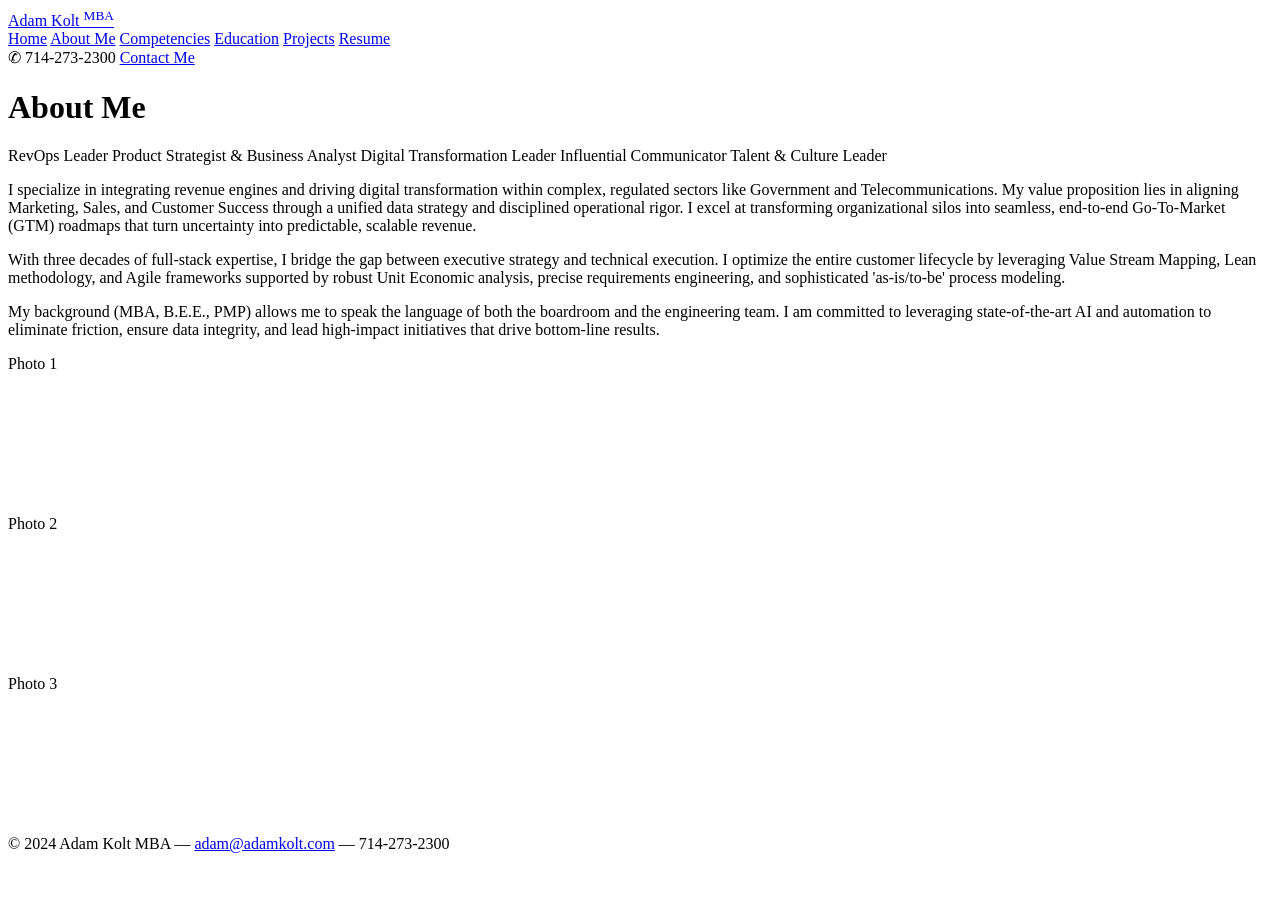
==== about.html @ cce69622 "Replace resume.html with PDF resume Nav links across all pages now open the PDF directly in the brow" ====
<!DOCTYPE html>
<html lang="en">
<head>
  <meta charset="UTF-8">
  <meta name="viewport" content="width=device-width, initial-scale=1.0">
  <title>About Me – Adam Kolt MBA</title>
  <link href="https://fonts.googleapis.com/css2?family=Playfair+Display:wght@700&family=DM+Sans:wght@300;400;500;600&display=swap" rel="stylesheet">
  <link rel="stylesheet" href="css/style.css">
</head>
<body>

  <header class="site-header">
    <div class="header-inner">
      <a href="index.html" class="header-logo">Adam Kolt <sup>MBA</sup></a>
      <nav class="site-nav">
        <a href="index.html">Home</a>
        <a href="about.html" class="active">About Me</a>
        <a href="competencies.html">Competencies</a>
        <a href="education.html">Education</a>
        <a href="projects/digital-transformation.html">Projects</a>
        <a href="Adam kolt Resume - Senior Business Analyst.pdf" target="_blank">Resume</a>
      </nav>
      <div class="header-actions">
        <span class="header-phone">&#9990; 714-273-2300</span>
        <a href="mailto:adam@adamkolt.com" class="btn-contact">Contact Me</a>
      </div>
    </div>
  </header>

  <div class="page">
    <div class="content">

      <h1 class="page-title">About Me</h1>

      <div class="tag-row">
        <span class="tag-pill">RevOps Leader</span>
        <span class="tag-pill">Product Strategist &amp; Business Analyst</span>
        <span class="tag-pill">Digital Transformation Leader</span>
        <span class="tag-pill">Influential Communicator</span>
        <span class="tag-pill">Talent &amp; Culture Leader</span>
      </div>

      <p class="bio-text">
        I specialize in integrating revenue engines and driving digital transformation within complex, regulated sectors like Government and Telecommunications. My value proposition lies in aligning Marketing, Sales, and Customer Success through a unified data strategy and disciplined operational rigor. I excel at transforming organizational silos into seamless, end-to-end Go-To-Market (GTM) roadmaps that turn uncertainty into predictable, scalable revenue.
      </p>

      <p class="bio-text">
        With three decades of full-stack expertise, I bridge the gap between executive strategy and technical execution. I optimize the entire customer lifecycle by leveraging Value Stream Mapping, Lean methodology, and Agile frameworks supported by robust Unit Economic analysis, precise requirements engineering, and sophisticated 'as-is/to-be' process modeling.
      </p>

      <p class="bio-text">
        My background (MBA, B.E.E., PMP) allows me to speak the language of both the boardroom and the engineering team. I am committed to leveraging state-of-the-art AI and automation to eliminate friction, ensure data integrity, and lead high-impact initiatives that drive bottom-line results.
      </p>

      <!-- PHOTO STRIP -->
      <div class="photo-strip">
        <div class="img-placeholder" style="height:160px; border-radius:8px;">Photo 1</div>
        <div class="img-placeholder" style="height:160px; border-radius:8px;">Photo 2</div>
        <div class="img-placeholder" style="height:160px; border-radius:8px;">Photo 3</div>
      </div>

    </div>
  </div>

  <footer class="site-footer">
    &copy; 2024 Adam Kolt MBA &mdash; <a href="mailto:adam@adamkolt.com">adam@adamkolt.com</a> &mdash; 714-273-2300
  </footer>

</body>
</html>
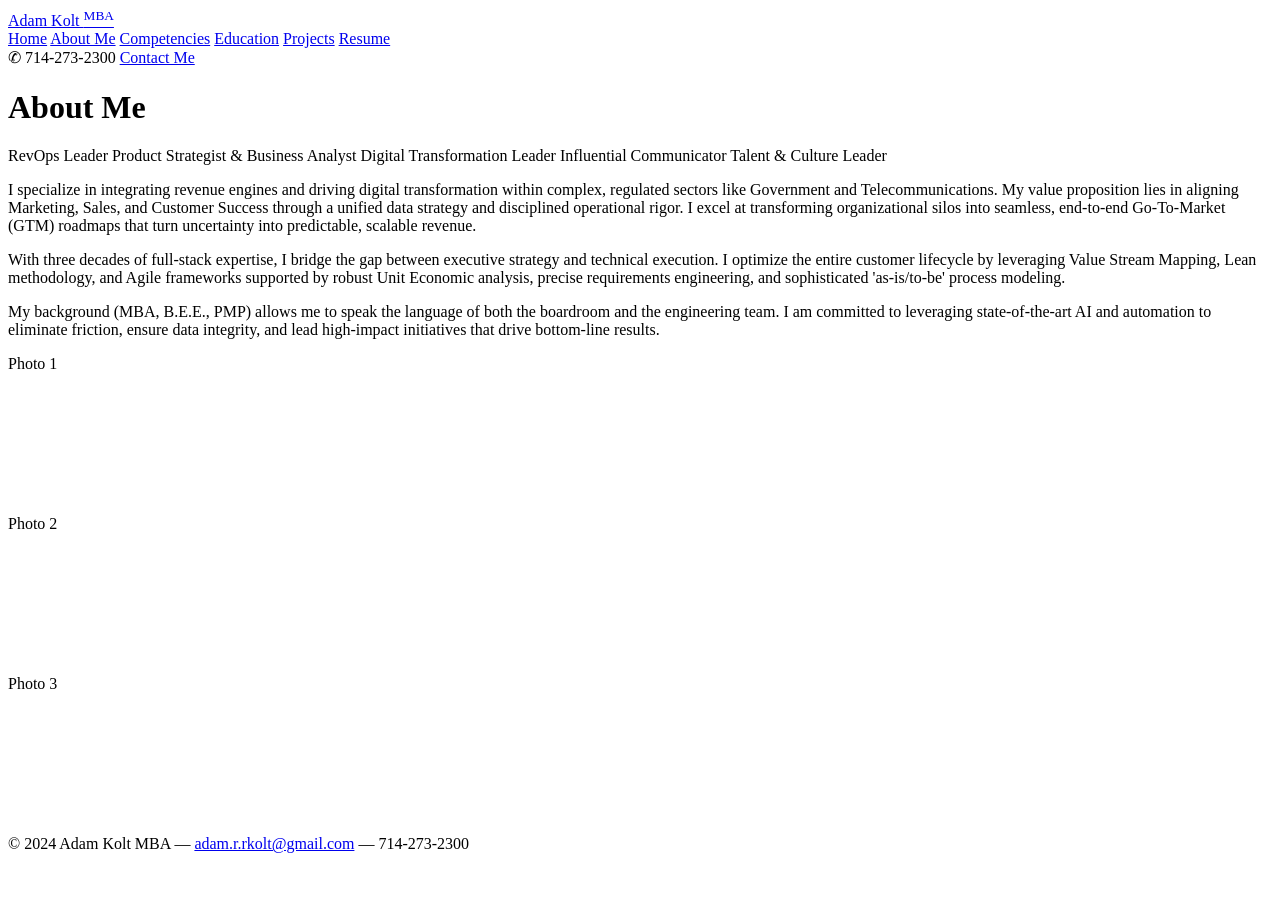
==== commit eafe0c54: "Update email to adam.r.rkolt@gmail.com across all pages Co-Authored-By: Claude Sonnet 4.6 <noreply@a" ====
--- a/about.html
+++ b/about.html
@@ -22,7 +22,7 @@
       </nav>
       <div class="header-actions">
         <span class="header-phone">&#9990; 714-273-2300</span>
-        <a href="mailto:adam@adamkolt.com" class="btn-contact">Contact Me</a>
+        <a href="mailto:adam.r.rkolt@gmail.com" class="btn-contact">Contact Me</a>
       </div>
     </div>
   </header>
@@ -63,7 +63,7 @@
   </div>
 
   <footer class="site-footer">
-    &copy; 2024 Adam Kolt MBA &mdash; <a href="mailto:adam@adamkolt.com">adam@adamkolt.com</a> &mdash; 714-273-2300
+    &copy; 2024 Adam Kolt MBA &mdash; <a href="mailto:adam.r.rkolt@gmail.com">adam.r.rkolt@gmail.com</a> &mdash; 714-273-2300
   </footer>
 
 </body>
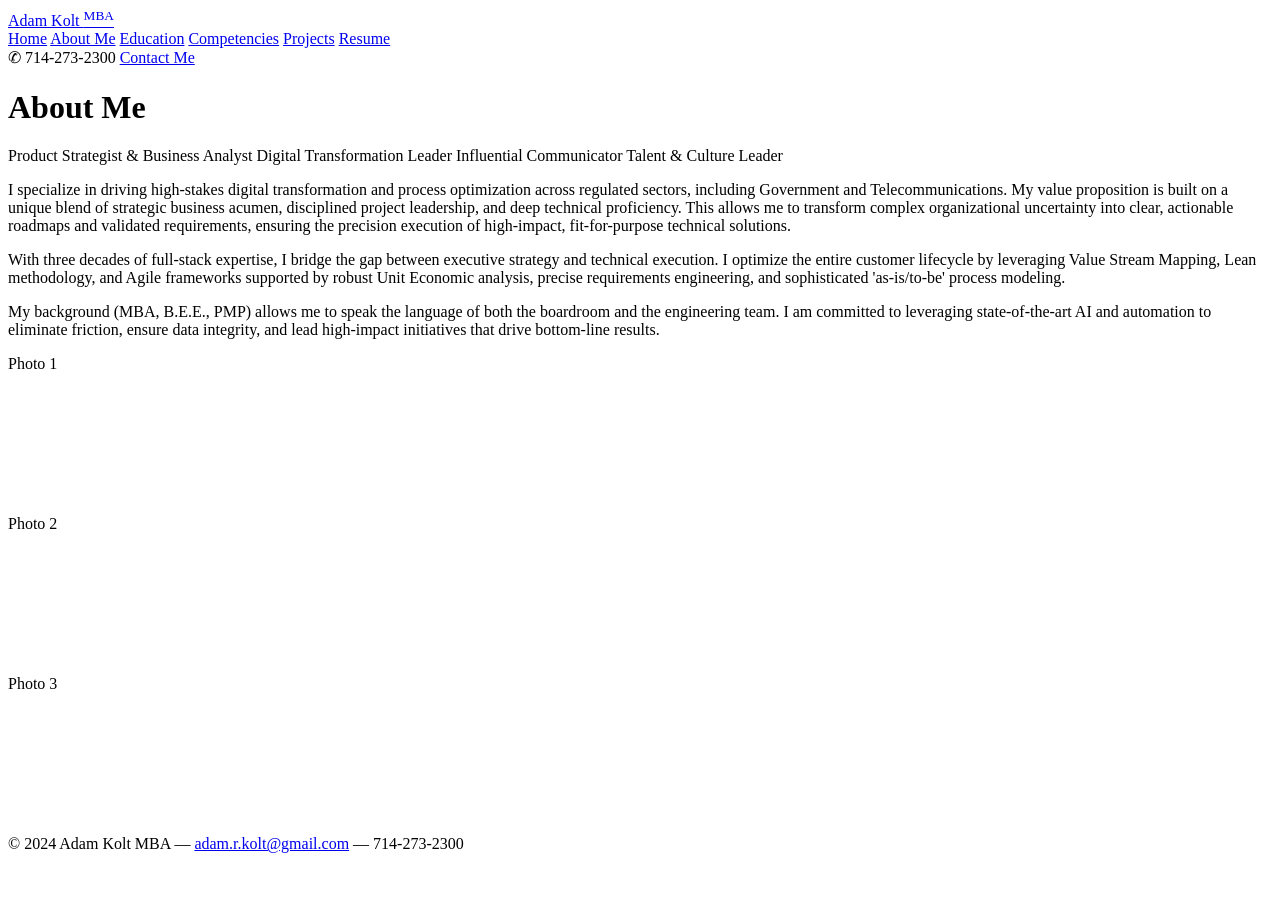
==== commit 274be0fa: "Update about.html Co-Authored-By: Claude Sonnet 4.6 <noreply@anthropic.com>" ====
--- a/about.html
+++ b/about.html
@@ -1,12 +1,16 @@
 <!DOCTYPE html>
 <html lang="en">
+
 <head>
   <meta charset="UTF-8">
   <meta name="viewport" content="width=device-width, initial-scale=1.0">
   <title>About Me – Adam Kolt MBA</title>
-  <link href="https://fonts.googleapis.com/css2?family=Playfair+Display:wght@700&family=DM+Sans:wght@300;400;500;600&display=swap" rel="stylesheet">
+  <link
+    href="https://fonts.googleapis.com/css2?family=Playfair+Display:wght@700&family=DM+Sans:wght@300;400;500;600&display=swap"
+    rel="stylesheet">
   <link rel="stylesheet" href="css/style.css">
 </head>
+
 <body>
 
   <header class="site-header">
@@ -15,14 +19,14 @@
       <nav class="site-nav">
         <a href="index.html">Home</a>
         <a href="about.html" class="active">About Me</a>
+        <a href="education.html">Education</a>
         <a href="competencies.html">Competencies</a>
-        <a href="education.html">Education</a>
         <a href="projects/digital-transformation.html">Projects</a>
         <a href="Adam kolt Resume - Senior Business Analyst.pdf" target="_blank">Resume</a>
       </nav>
       <div class="header-actions">
         <span class="header-phone">&#9990; 714-273-2300</span>
-        <a href="mailto:adam.r.rkolt@gmail.com" class="btn-contact">Contact Me</a>
+        <a href="mailto:adam.r.kolt@gmail.com" class="btn-contact">Contact Me</a>
       </div>
     </div>
   </header>
@@ -33,7 +37,6 @@
       <h1 class="page-title">About Me</h1>
 
       <div class="tag-row">
-        <span class="tag-pill">RevOps Leader</span>
         <span class="tag-pill">Product Strategist &amp; Business Analyst</span>
         <span class="tag-pill">Digital Transformation Leader</span>
         <span class="tag-pill">Influential Communicator</span>
@@ -41,15 +44,24 @@
       </div>
 
       <p class="bio-text">
-        I specialize in integrating revenue engines and driving digital transformation within complex, regulated sectors like Government and Telecommunications. My value proposition lies in aligning Marketing, Sales, and Customer Success through a unified data strategy and disciplined operational rigor. I excel at transforming organizational silos into seamless, end-to-end Go-To-Market (GTM) roadmaps that turn uncertainty into predictable, scalable revenue.
+        I specialize in driving high-stakes digital transformation and process optimization across regulated sectors,
+        including Government and Telecommunications. My value proposition is built on a unique blend of strategic
+        business acumen, disciplined project leadership, and deep technical proficiency. This allows me to transform
+        complex organizational uncertainty into clear, actionable roadmaps and validated requirements, ensuring the
+        precision execution of high-impact, fit-for-purpose technical solutions.
       </p>
 
       <p class="bio-text">
-        With three decades of full-stack expertise, I bridge the gap between executive strategy and technical execution. I optimize the entire customer lifecycle by leveraging Value Stream Mapping, Lean methodology, and Agile frameworks supported by robust Unit Economic analysis, precise requirements engineering, and sophisticated 'as-is/to-be' process modeling.
+        With three decades of full-stack expertise, I bridge the gap between executive strategy and technical execution.
+        I optimize the entire customer lifecycle by leveraging Value Stream Mapping, Lean methodology, and Agile
+        frameworks supported by robust Unit Economic analysis, precise requirements engineering, and sophisticated
+        'as-is/to-be' process modeling.
       </p>
 
       <p class="bio-text">
-        My background (MBA, B.E.E., PMP) allows me to speak the language of both the boardroom and the engineering team. I am committed to leveraging state-of-the-art AI and automation to eliminate friction, ensure data integrity, and lead high-impact initiatives that drive bottom-line results.
+        My background (MBA, B.E.E., PMP) allows me to speak the language of both the boardroom and the engineering team.
+        I am committed to leveraging state-of-the-art AI and automation to eliminate friction, ensure data integrity,
+        and lead high-impact initiatives that drive bottom-line results.
       </p>
 
       <!-- PHOTO STRIP -->
@@ -63,8 +75,10 @@
   </div>
 
   <footer class="site-footer">
-    &copy; 2024 Adam Kolt MBA &mdash; <a href="mailto:adam.r.rkolt@gmail.com">adam.r.rkolt@gmail.com</a> &mdash; 714-273-2300
+    &copy; 2024 Adam Kolt MBA &mdash; <a href="mailto:adam.r.kolt@gmail.com">adam.r.kolt@gmail.com</a> &mdash;
+    714-273-2300
   </footer>
 
 </body>
-</html>
+
+</html>
